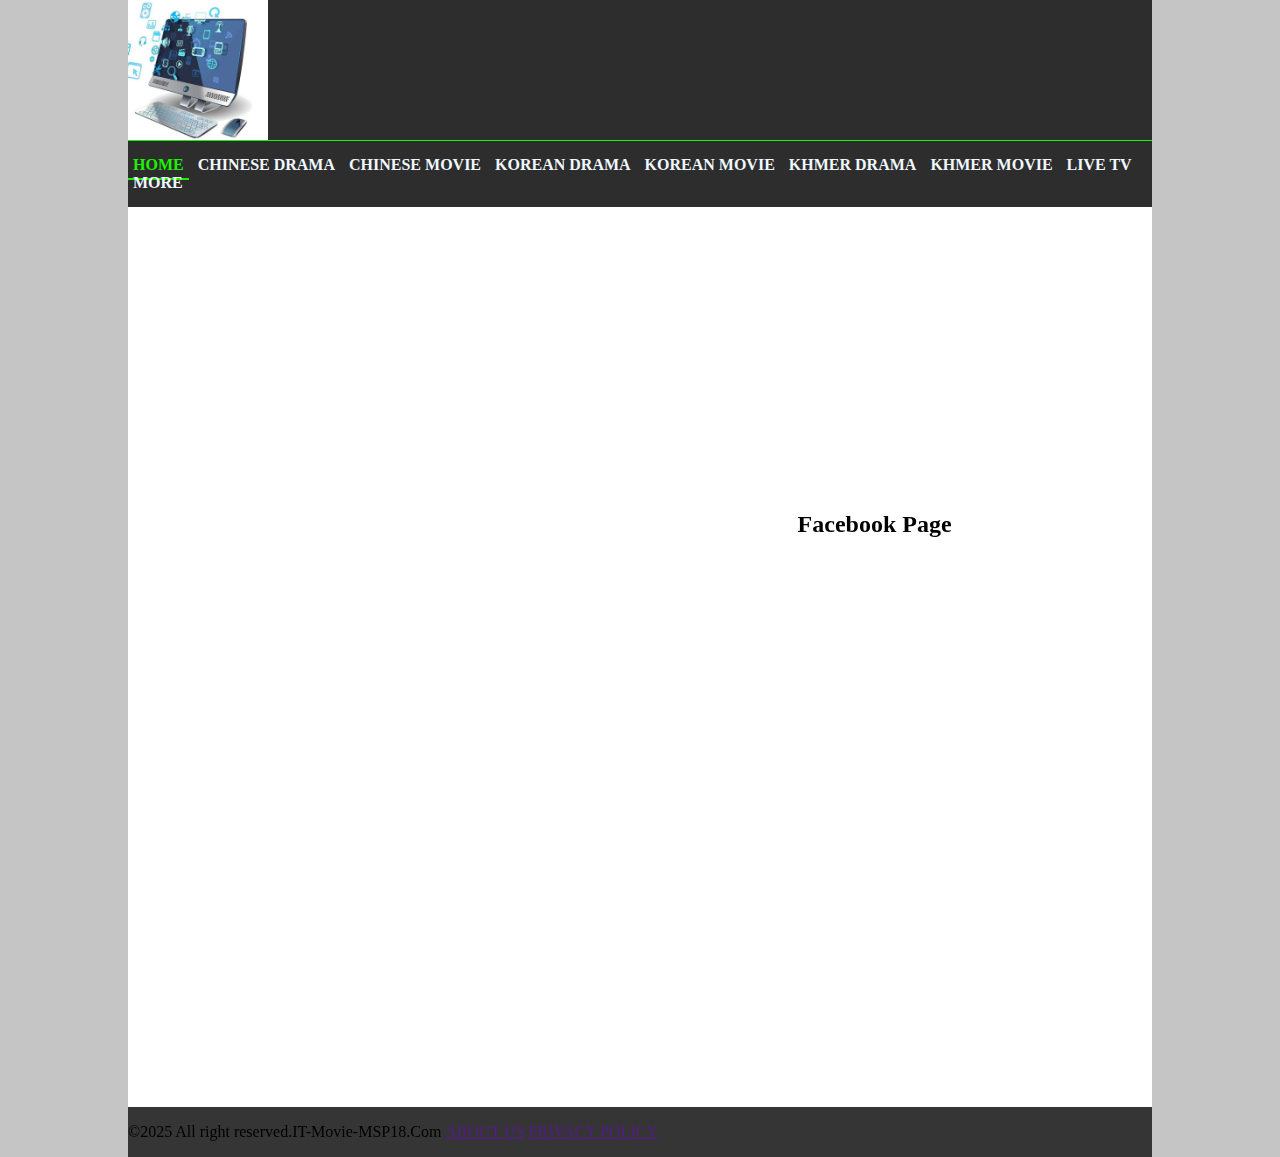
==== index.html @ 64b093c9 "day2" ====
<!DOCTYPE html>
<html lang="en">
    <head>
        <meta charset="UTF-8">
        <meta name="viewport" content="width=device-width, initial-scale=1.0">
        <title>IT-Movie-MSP18</title>
        <link rel="stylesheet" href="style.css">
    </head>
    <body>
        <header>
            <div id="logo">
                <img src="pic/logo.jpg" alt="">
            </div>
            <div id="nav">
                <a class="list" href="index.html">HOME</a>
                <a class="list-normal"href="pages/chinese-drama.html">Chinese drama</a>
                <a class="list-normal"href="">Chinese movie</a>
                <a class="list-normal"href="">Korean drama</a>
                <a class="list-normal"href="">Korean movie</a>
                <a class="list-normal"href="">Khmer drama</a>
                <a class="list-normal"href="">Khmer movie</a>
                <a class="list-normal"href="">live TV</a>
                <a class="list-normal"href="">More</a>
            </div>
        </header>

        <div class="content">
            <div class="content-l">
                <div>
                    <iframe width="560" height="315" src="https://www.youtube.com/embed/aq-f0vFed0c?si=wukLVtItbViC8Puo" title="YouTube video player" frameborder="0" allow="accelerometer; autoplay; clipboard-write; encrypted-media; gyroscope; picture-in-picture; web-share" referrerpolicy="strict-origin-when-cross-origin" allowfullscreen></iframe>
                </div>
            </div>
            <div class="content-r">
                <h2>Facebook Page</h2>
            </div>
        </div>

        <footer>
            <div>
                <p>©2025 All right reserved.IT-Movie-MSP18.Com</p>
            </div>
            <div>
                <a href="">ABOUT US</a>
                <a href="">PRIVACY POLICY</a>
            </div>
        </footer>
    </body>
</html>
---- style.css ----
body {
    background-image: url(https://www.istockphoto.com/illustrations/time-background-repeat);
    background-repeat: repeat;
    background-color: rgb(197, 197, 197);
    width: 80%;
    height: 180px;
    margin: 0 auto;
}

header {
    width: 100%;
    background-color: #1cf300;
}
 
#logo {
    height: 140px;
    background-color: #2d2d2d;
    margin-bottom: 1px;
}

img {
    height: 100%;
}

#nav {
    height: 25%;
    background-color: #2d2d2d;
    padding: 15px 0px;
    text-transform: uppercase;
}

.list-normal {
    color: aliceblue;
    font-weight: 800;
    text-decoration: none;
    padding: 20px 5px 5px 5px;
}

.list-normal:hover {
    color: #1cf300;
    font-weight: 800;
    padding: 20px 5px 5px 5px;
    border-bottom: 2px solid #1cf300;
}

.list {
    color: #1cf300;
    font-weight: 800;
    padding: 20px 5px 5px 5px;
    text-decoration: none;
    border-bottom: 2px solid #1cf300;
}

.content {
    height: 100vh;
    background-color: #ffffff;
}

.content-l {
    width: 65%;
    display: inline-block;
}

.content-r {
    width: 30%;
    display: inline-block;
    position: relative;
    top: 10px;
}

footer {
    background-color: #353535;
}

footer > div {
    display: inline-block;
}
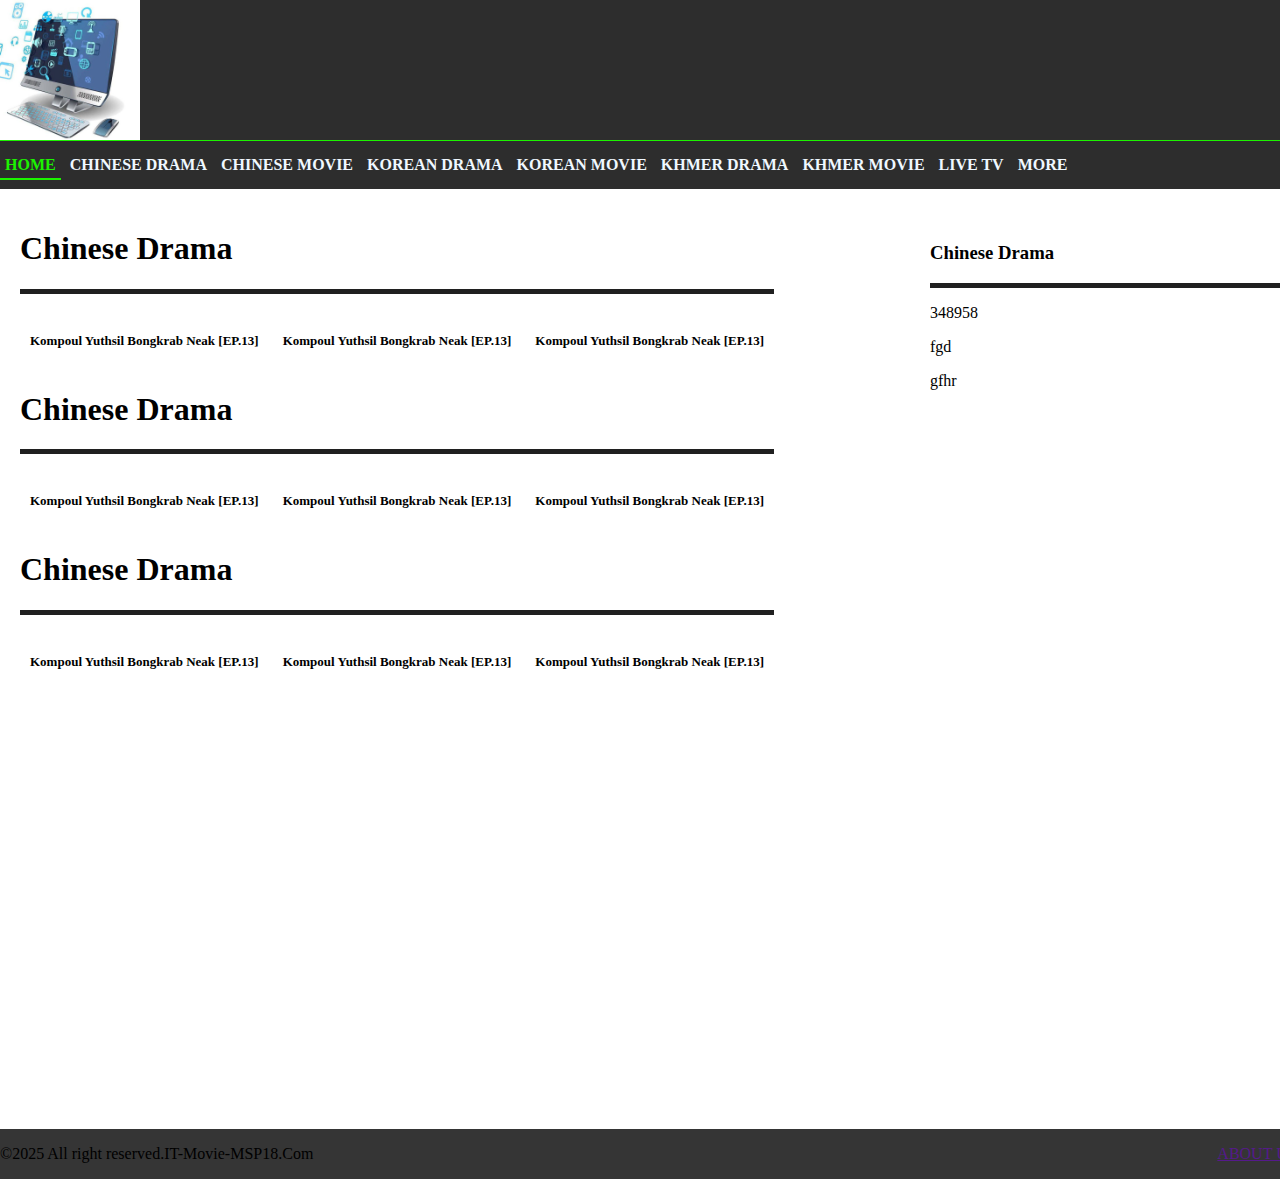
==== commit b8514517: "day3" ====
--- a/index.html
+++ b/index.html
@@ -27,11 +27,67 @@
         <div class="content">
             <div class="content-l">
                 <div>
-                    <iframe width="560" height="315" src="https://www.youtube.com/embed/aq-f0vFed0c?si=wukLVtItbViC8Puo" title="YouTube video player" frameborder="0" allow="accelerometer; autoplay; clipboard-write; encrypted-media; gyroscope; picture-in-picture; web-share" referrerpolicy="strict-origin-when-cross-origin" allowfullscreen></iframe>
+                    <h1>Chinese Drama</h1>
+                </div>
+                <div class="item">
+                   <div>
+                        <img src="https://movie-khmer.com/wp-content/uploads/kompoul-yuthsil-bongkrab-neak.jpg" alt="">
+                        <h2>Kompoul Yuthsil Bongkrab Neak [EP.13]</h2>
+                   </div>
+                   <div>
+                        <img src="https://movie-khmer.com/wp-content/uploads/kompoul-yuthsil-bongkrab-neak.jpg" alt="">
+                        <h2>Kompoul Yuthsil Bongkrab Neak [EP.13]</h2>
+                    </div>
+                    <div>
+                        <img src="https://movie-khmer.com/wp-content/uploads/kompoul-yuthsil-bongkrab-neak.jpg" alt="">
+                        <h2>Kompoul Yuthsil Bongkrab Neak [EP.13]</h2>
+                   </div>
+                </div>
+                <div>
+                    <h1>Chinese Drama</h1>
+                </div>
+                <div class="item">
+                   <div>
+                        <img src="https://movie-khmer.com/wp-content/uploads/kompoul-yuthsil-bongkrab-neak.jpg" alt="">
+                        <h2>Kompoul Yuthsil Bongkrab Neak [EP.13]</h2>
+                   </div>
+                   <div>
+                        <img src="https://movie-khmer.com/wp-content/uploads/kompoul-yuthsil-bongkrab-neak.jpg" alt="">
+                        <h2>Kompoul Yuthsil Bongkrab Neak [EP.13]</h2>
+                    </div>
+                    <div>
+                        <img src="https://movie-khmer.com/wp-content/uploads/kompoul-yuthsil-bongkrab-neak.jpg" alt="">
+                        <h2>Kompoul Yuthsil Bongkrab Neak [EP.13]</h2>
+                   </div>
+                </div>
+                <div>
+                    <h1>Chinese Drama</h1>
+                </div>
+                <div class="item">
+                   <div>
+                        <img src="https://movie-khmer.com/wp-content/uploads/kompoul-yuthsil-bongkrab-neak.jpg" alt="">
+                        <h2>Kompoul Yuthsil Bongkrab Neak [EP.13]</h2>
+                   </div>
+                   <div>
+                        <img src="https://movie-khmer.com/wp-content/uploads/kompoul-yuthsil-bongkrab-neak.jpg" alt="">
+                        <h2>Kompoul Yuthsil Bongkrab Neak [EP.13]</h2>
+                    </div>
+                    <div>
+                        <img src="https://movie-khmer.com/wp-content/uploads/kompoul-yuthsil-bongkrab-neak.jpg" alt="">
+                        <h2>Kompoul Yuthsil Bongkrab Neak [EP.13]</h2>
+                   </div>
                 </div>
             </div>
+
             <div class="content-r">
-                <h2>Facebook Page</h2>
+                <div>
+                    <h3>Chinese Drama</h3>
+                </div>
+                <div class="item" style="width: 100%;">
+                    <p>348958</p>
+                    <p>fgd</p>
+                    <p>gfhr</p>
+                </div>
             </div>
         </div>
 
@@ -39,7 +95,7 @@
             <div>
                 <p>©2025 All right reserved.IT-Movie-MSP18.Com</p>
             </div>
-            <div>
+            <div class="footer-r">
                 <a href="">ABOUT US</a>
                 <a href="">PRIVACY POLICY</a>
             </div>
--- a/style.css
+++ b/style.css
@@ -2,7 +2,7 @@
     background-image: url(https://www.istockphoto.com/illustrations/time-background-repeat);
     background-repeat: repeat;
     background-color: rgb(197, 197, 197);
-    width: 80%;
+    width: 1440px;
     height: 180px;
     margin: 0 auto;
 }
@@ -54,6 +54,7 @@
 .content {
     height: 100vh;
     background-color: #ffffff;
+    padding: 20px;
 }
 
 .content-l {
@@ -61,17 +62,41 @@
     display: inline-block;
 }
 
+.item {
+    border-top: 5px solid #202020;
+    display: inline-block;
+}
+
+.item > div {
+    display: inline-block;
+    padding: 10px;
+}
+
+h2 {
+    font-size: small;
+}
+
 .content-r {
     width: 30%;
     display: inline-block;
-    position: relative;
-    top: 10px;
+    position: absolute;
+    top: 24.8%;
+    bottom: 0;
+}
+
+.content-r > div {
+    margin: 0 auto;
 }
 
 footer {
     background-color: #353535;
+    height: 50px;
 }
 
 footer > div {
     display: inline-block;
+}
+
+footer > .footer-r {
+    padding-left: 900px;
 }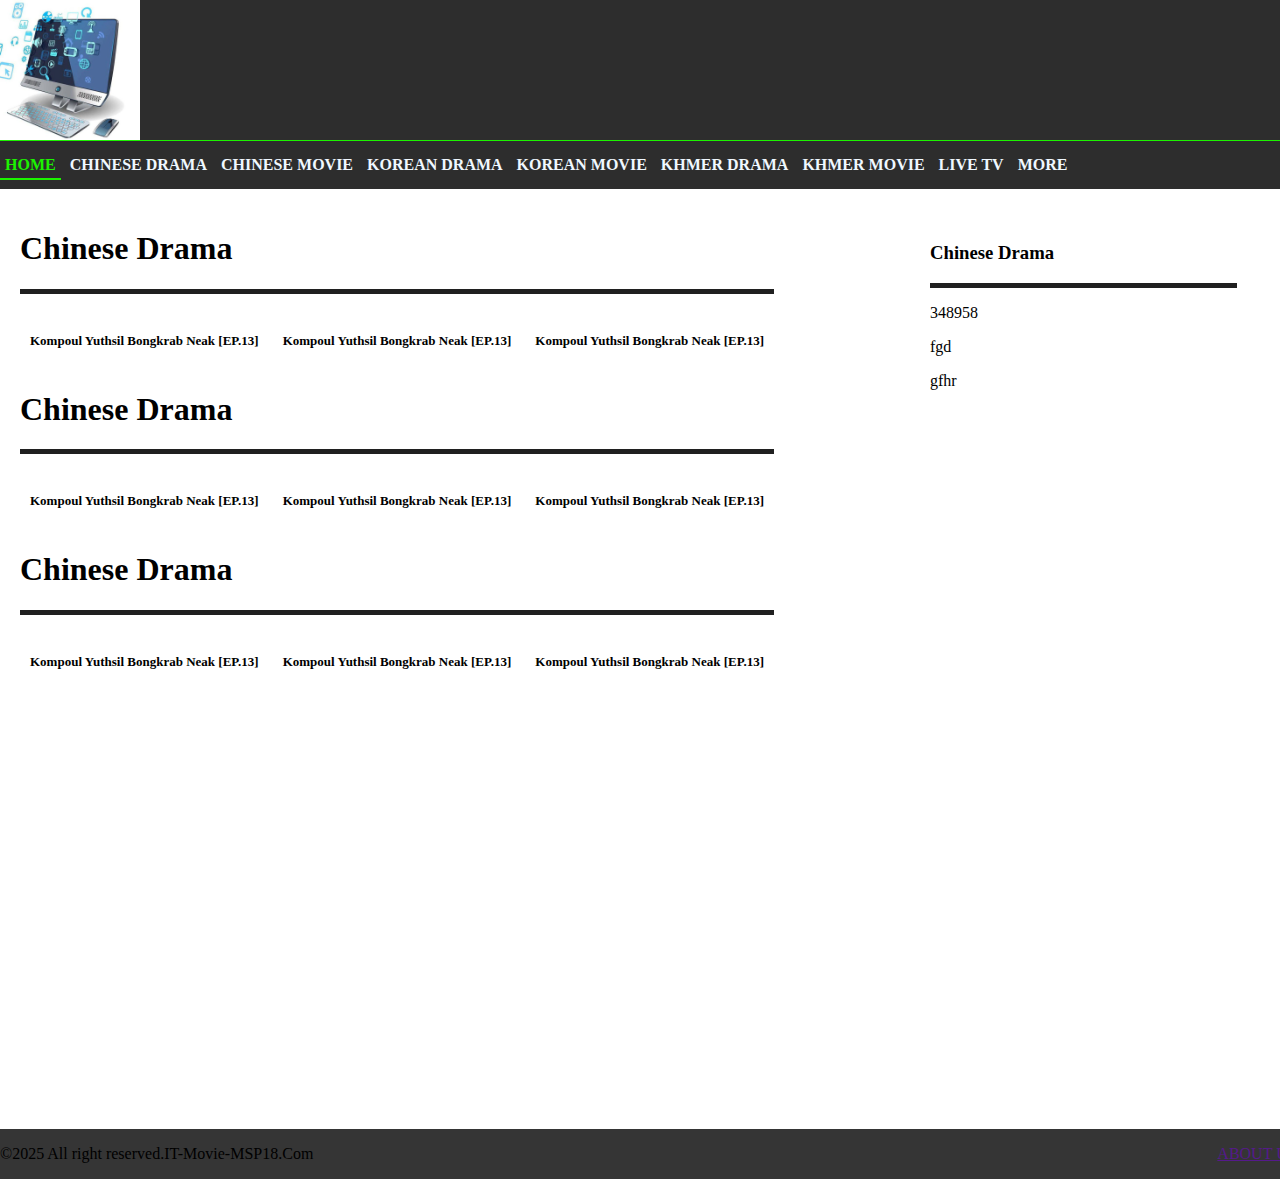
==== commit 88d0eebd: "day3" ====
--- a/index.html
+++ b/index.html
@@ -83,7 +83,7 @@
                 <div>
                     <h3>Chinese Drama</h3>
                 </div>
-                <div class="item" style="width: 100%;">
+                <div class="item" style="width: 80%;">
                     <p>348958</p>
                     <p>fgd</p>
                     <p>gfhr</p>
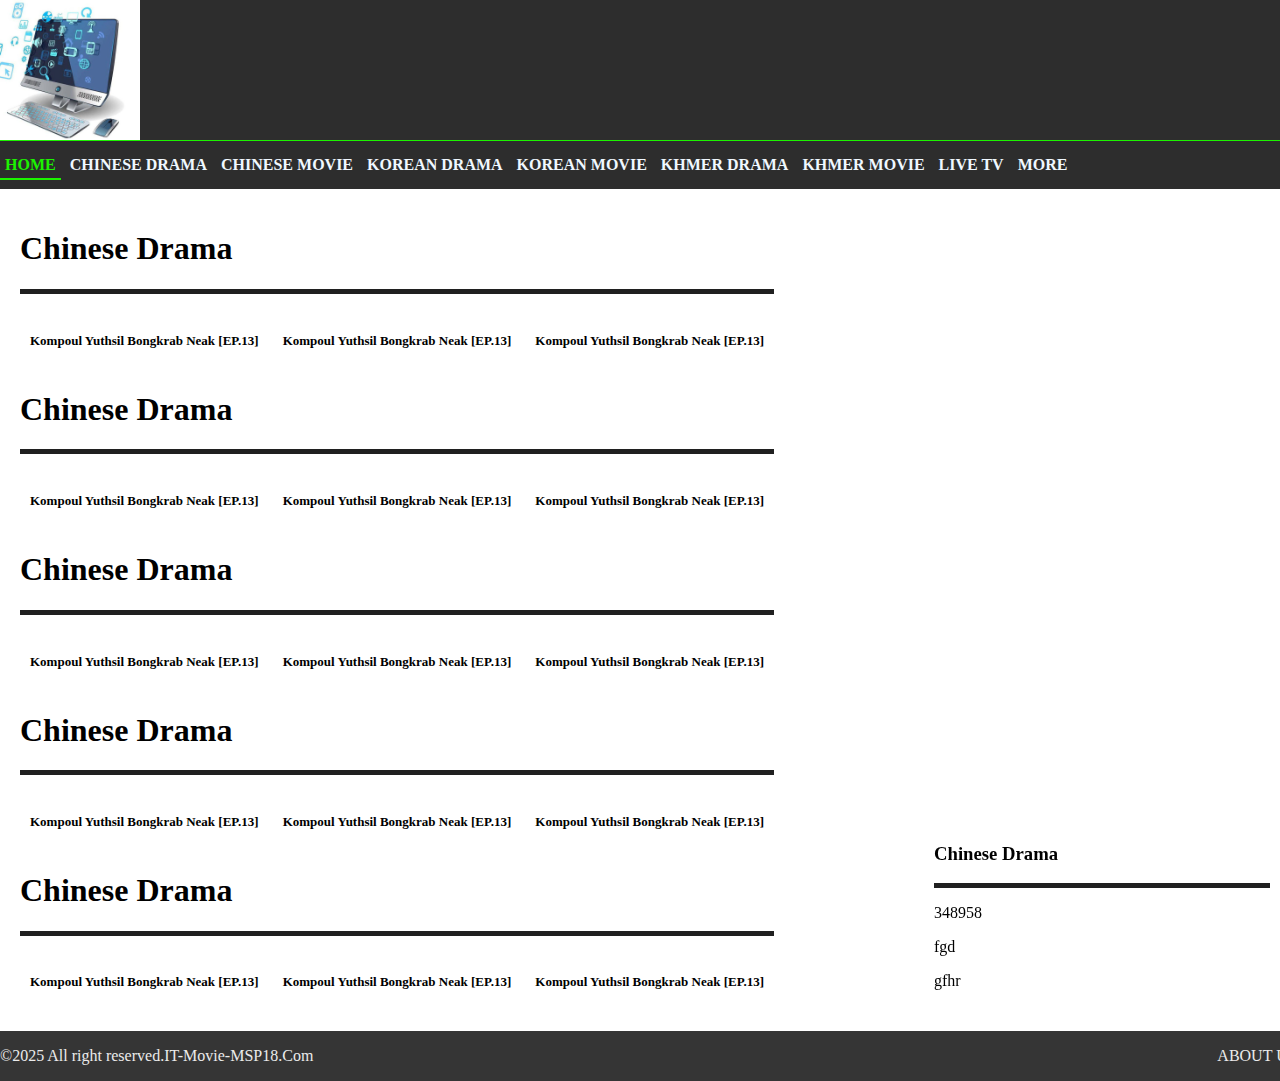
==== commit 37ea9ea9: "day4" ====
--- a/index.html
+++ b/index.html
@@ -77,6 +77,40 @@
                         <h2>Kompoul Yuthsil Bongkrab Neak [EP.13]</h2>
                    </div>
                 </div>
+                <div>
+                    <h1>Chinese Drama</h1>
+                </div>
+                <div class="item">
+                   <div>
+                        <img src="https://movie-khmer.com/wp-content/uploads/kompoul-yuthsil-bongkrab-neak.jpg" alt="">
+                        <h2>Kompoul Yuthsil Bongkrab Neak [EP.13]</h2>
+                   </div>
+                   <div>
+                        <img src="https://movie-khmer.com/wp-content/uploads/kompoul-yuthsil-bongkrab-neak.jpg" alt="">
+                        <h2>Kompoul Yuthsil Bongkrab Neak [EP.13]</h2>
+                    </div>
+                    <div>
+                        <img src="https://movie-khmer.com/wp-content/uploads/kompoul-yuthsil-bongkrab-neak.jpg" alt="">
+                        <h2>Kompoul Yuthsil Bongkrab Neak [EP.13]</h2>
+                   </div>
+                </div>
+                <div>
+                    <h1>Chinese Drama</h1>
+                </div>
+                <div class="item">
+                   <div>
+                        <img src="https://movie-khmer.com/wp-content/uploads/kompoul-yuthsil-bongkrab-neak.jpg" alt="">
+                        <h2>Kompoul Yuthsil Bongkrab Neak [EP.13]</h2>
+                   </div>
+                   <div>
+                        <img src="https://movie-khmer.com/wp-content/uploads/kompoul-yuthsil-bongkrab-neak.jpg" alt="">
+                        <h2>Kompoul Yuthsil Bongkrab Neak [EP.13]</h2>
+                    </div>
+                    <div>
+                        <img src="https://movie-khmer.com/wp-content/uploads/kompoul-yuthsil-bongkrab-neak.jpg" alt="">
+                        <h2>Kompoul Yuthsil Bongkrab Neak [EP.13]</h2>
+                   </div>
+                </div>
             </div>
 
             <div class="content-r">
--- a/style.css
+++ b/style.css
@@ -3,7 +3,6 @@
     background-repeat: repeat;
     background-color: rgb(197, 197, 197);
     width: 1440px;
-    height: 180px;
     margin: 0 auto;
 }
 
@@ -52,7 +51,6 @@
 }
 
 .content {
-    height: 100vh;
     background-color: #ffffff;
     padding: 20px;
 }
@@ -78,10 +76,11 @@
 
 .content-r {
     width: 30%;
+    margin-top: 20px;
     display: inline-block;
-    position: absolute;
-    top: 24.8%;
-    bottom: 0;
+    position: sticky;
+    top: 3%;
+    bottom: 77%;
 }
 
 .content-r > div {
@@ -97,6 +96,24 @@
     display: inline-block;
 }
 
+footer > div > p {
+    color: #ebebeb;
+}
+
 footer > .footer-r {
     padding-left: 900px;
+}
+
+footer > .footer-r > a {
+    color: #ebebeb;
+    text-decoration: none;
+}
+
+footer > .footer-r > a:hover {
+    color: #009803;
+}
+
+footer > .footer-r > a:first-child {
+    border-right: 1px solid #ebebeb;
+    padding-right: 4px;
 }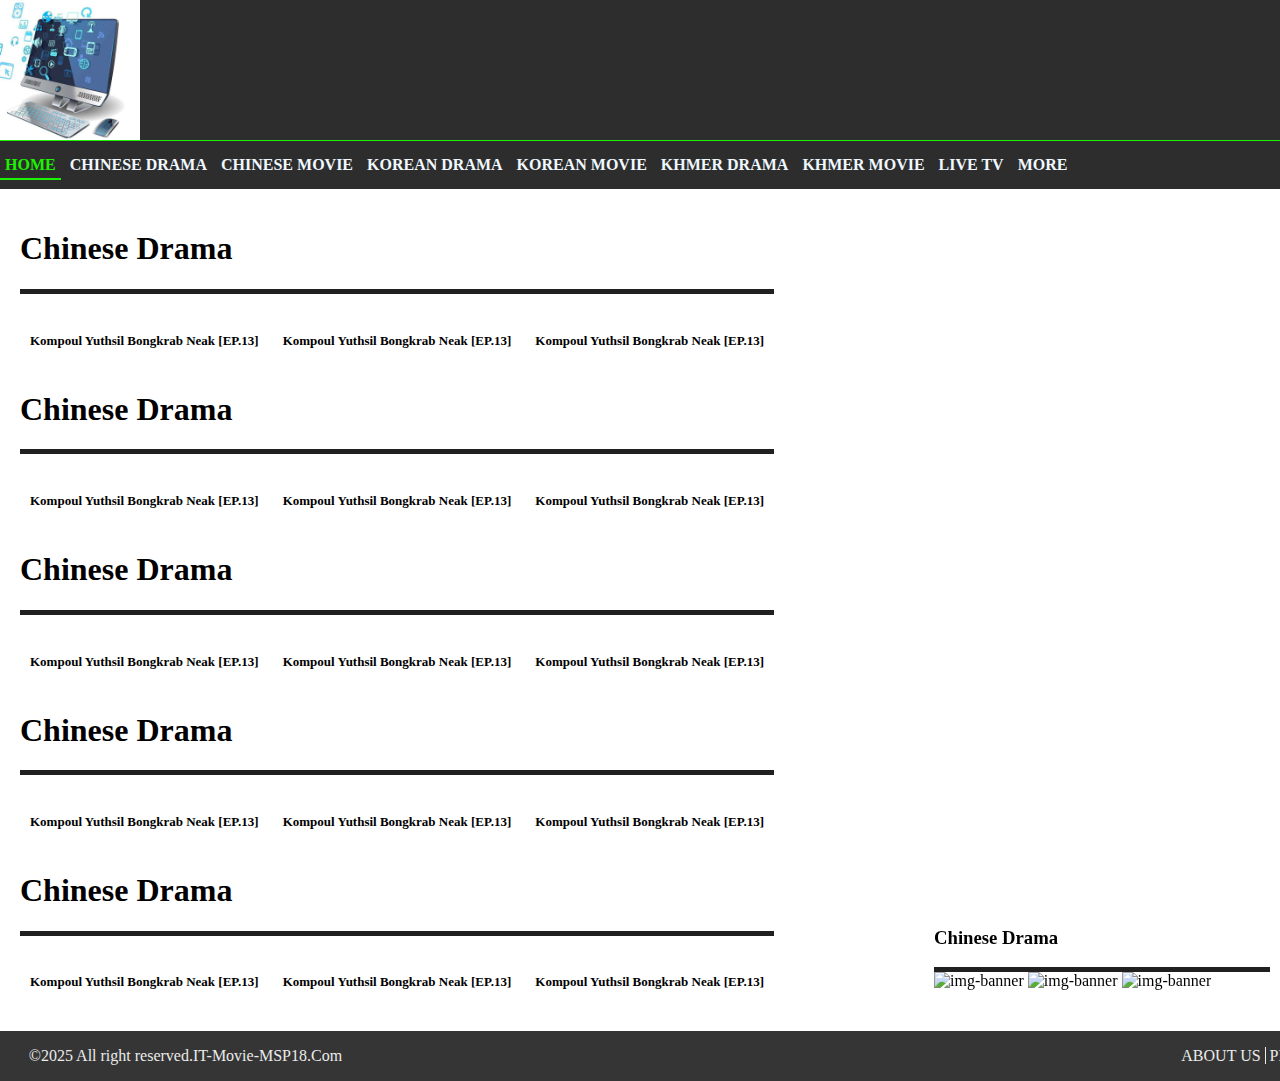
==== commit 63ecf59f: "day5" ====
--- a/index.html
+++ b/index.html
@@ -118,9 +118,9 @@
                     <h3>Chinese Drama</h3>
                 </div>
                 <div class="item" style="width: 80%;">
-                    <p>348958</p>
-                    <p>fgd</p>
-                    <p>gfhr</p>
+                    <img src="https://movie-khmer.com/wp-content/uploads/mktelegram.jpg" alt="img-banner">
+                    <img src="https://movie-khmer.com/wp-content/uploads/khmerlivead.jpg" alt="img-banner">
+                    <img src="https://movie-khmer.com/wp-content/uploads/khmer-video.com_.jpg" alt="img-banner">
                 </div>
             </div>
         </div>
--- a/style.css
+++ b/style.css
@@ -79,12 +79,15 @@
     margin-top: 20px;
     display: inline-block;
     position: sticky;
-    top: 3%;
-    bottom: 77%;
+    top: 0;
 }
 
 .content-r > div {
     margin: 0 auto;
+}
+
+.content-r > div:last-child > img {
+
 }
 
 footer {
@@ -96,12 +99,16 @@
     display: inline-block;
 }
 
+footer > div:first-child {
+    padding-left: 2%;
+}
+
 footer > div > p {
     color: #ebebeb;
 }
 
 footer > .footer-r {
-    padding-left: 900px;
+    padding-left: 58%;
 }
 
 footer > .footer-r > a {
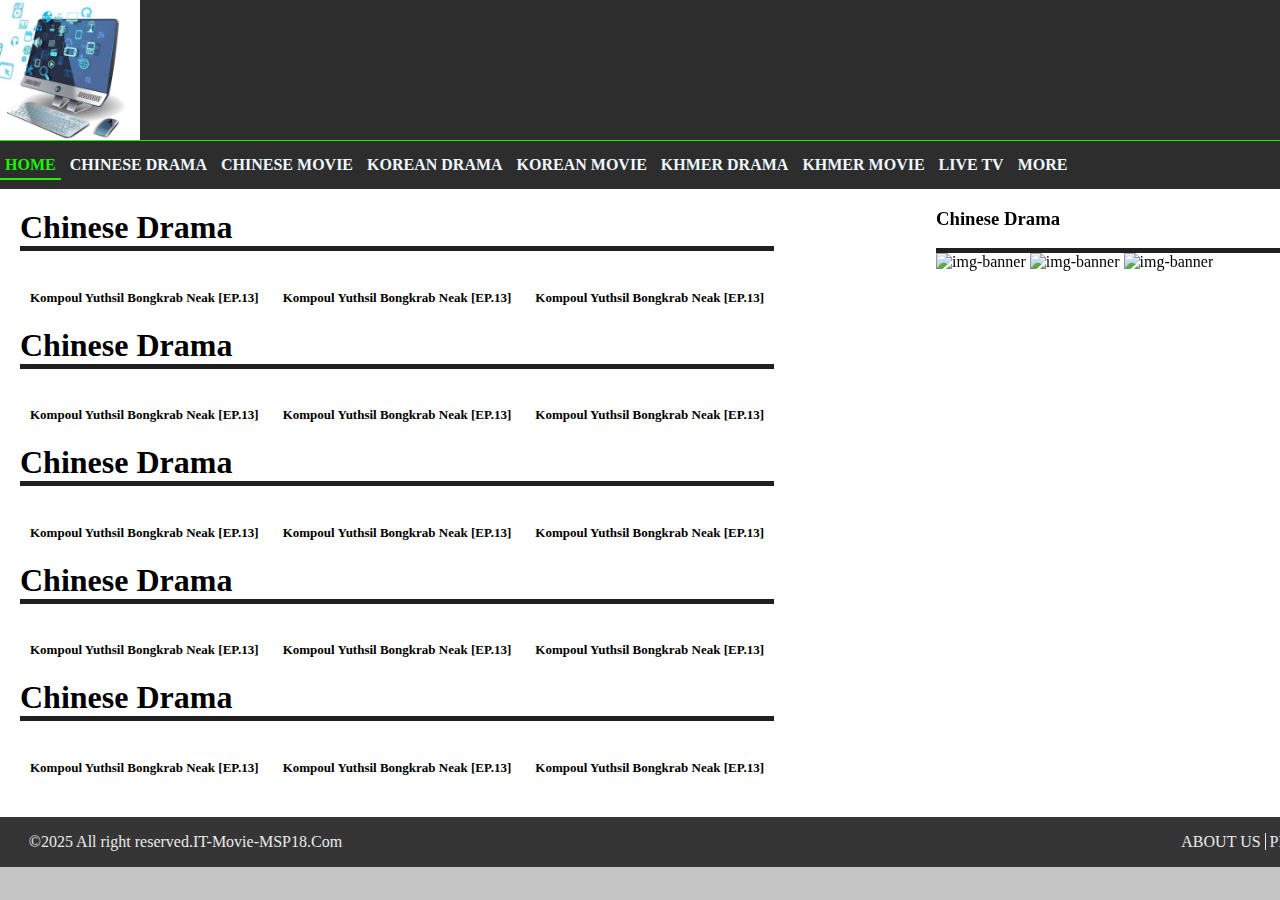
==== commit 81c76590: "day5" ====
--- a/index.html
+++ b/index.html
@@ -24,6 +24,17 @@
             </div>
         </header>
 
+        <div class="content-r">
+            <div>
+                <h3>Chinese Drama</h3>
+            </div>
+            <div class="item" style="width: 80%;">
+                <img src="https://movie-khmer.com/wp-content/uploads/mktelegram.jpg" alt="img-banner">
+                <img src="https://movie-khmer.com/wp-content/uploads/khmerlivead.jpg" alt="img-banner">
+                <img src="https://movie-khmer.com/wp-content/uploads/khmer-video.com_.jpg" alt="img-banner">
+            </div>
+        </div>
+        
         <div class="content">
             <div class="content-l">
                 <div>
@@ -112,17 +123,6 @@
                    </div>
                 </div>
             </div>
-
-            <div class="content-r">
-                <div>
-                    <h3>Chinese Drama</h3>
-                </div>
-                <div class="item" style="width: 80%;">
-                    <img src="https://movie-khmer.com/wp-content/uploads/mktelegram.jpg" alt="img-banner">
-                    <img src="https://movie-khmer.com/wp-content/uploads/khmerlivead.jpg" alt="img-banner">
-                    <img src="https://movie-khmer.com/wp-content/uploads/khmer-video.com_.jpg" alt="img-banner">
-                </div>
-            </div>
         </div>
 
         <footer>
--- a/style.css
+++ b/style.css
@@ -60,6 +60,10 @@
     display: inline-block;
 }
 
+div.content-l > div > h1 {
+    margin: 0;
+}
+
 .item {
     border-top: 5px solid #202020;
     display: inline-block;
@@ -74,20 +78,15 @@
     font-size: small;
 }
 
-.content-r {
-    width: 30%;
-    margin-top: 20px;
-    display: inline-block;
+div.content-r {
     position: sticky;
     top: 0;
+    float: right;
+    width: 35%;
 }
 
 .content-r > div {
     margin: 0 auto;
-}
-
-.content-r > div:last-child > img {
-
 }
 
 footer {
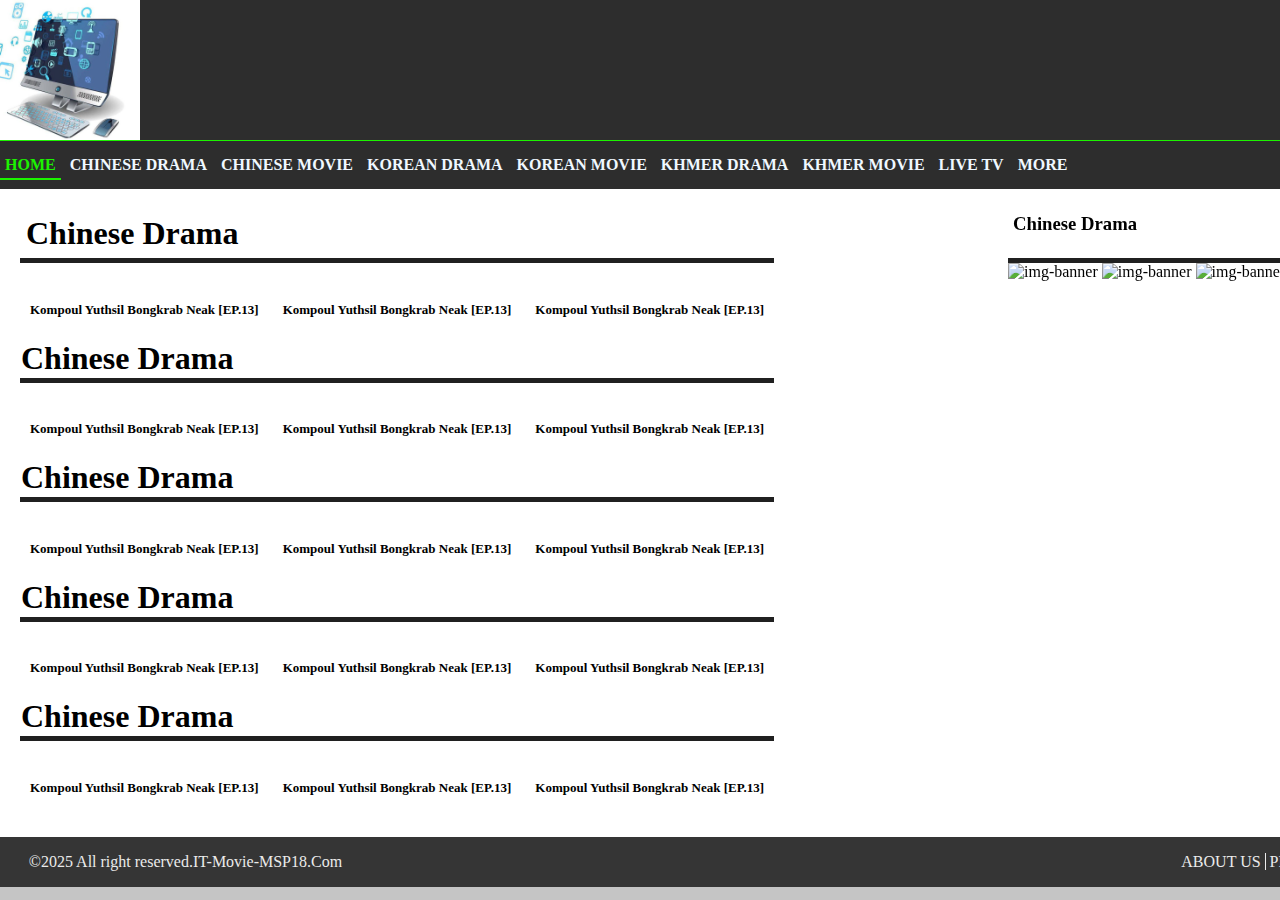
==== commit 3cd6d7c8: "day5" ====
--- a/index.html
+++ b/index.html
@@ -25,7 +25,7 @@
         </header>
 
         <div class="content-r">
-            <div>
+            <div class="same">
                 <h3>Chinese Drama</h3>
             </div>
             <div class="item" style="width: 80%;">
@@ -34,10 +34,10 @@
                 <img src="https://movie-khmer.com/wp-content/uploads/khmer-video.com_.jpg" alt="img-banner">
             </div>
         </div>
-        
+
         <div class="content">
             <div class="content-l">
-                <div>
+                <div class="same">
                     <h1>Chinese Drama</h1>
                 </div>
                 <div class="item">
--- a/style.css
+++ b/style.css
@@ -60,8 +60,12 @@
     display: inline-block;
 }
 
-div.content-l > div > h1 {
-    margin: 0;
+.same {
+    padding: 5px 5px;
+}
+
+h1 {
+    margin: 1px;
 }
 
 .item {
@@ -78,11 +82,11 @@
     font-size: small;
 }
 
-div.content-r {
+.content-r {
     position: sticky;
     top: 0;
     float: right;
-    width: 35%;
+    width: 30%;
 }
 
 .content-r > div {
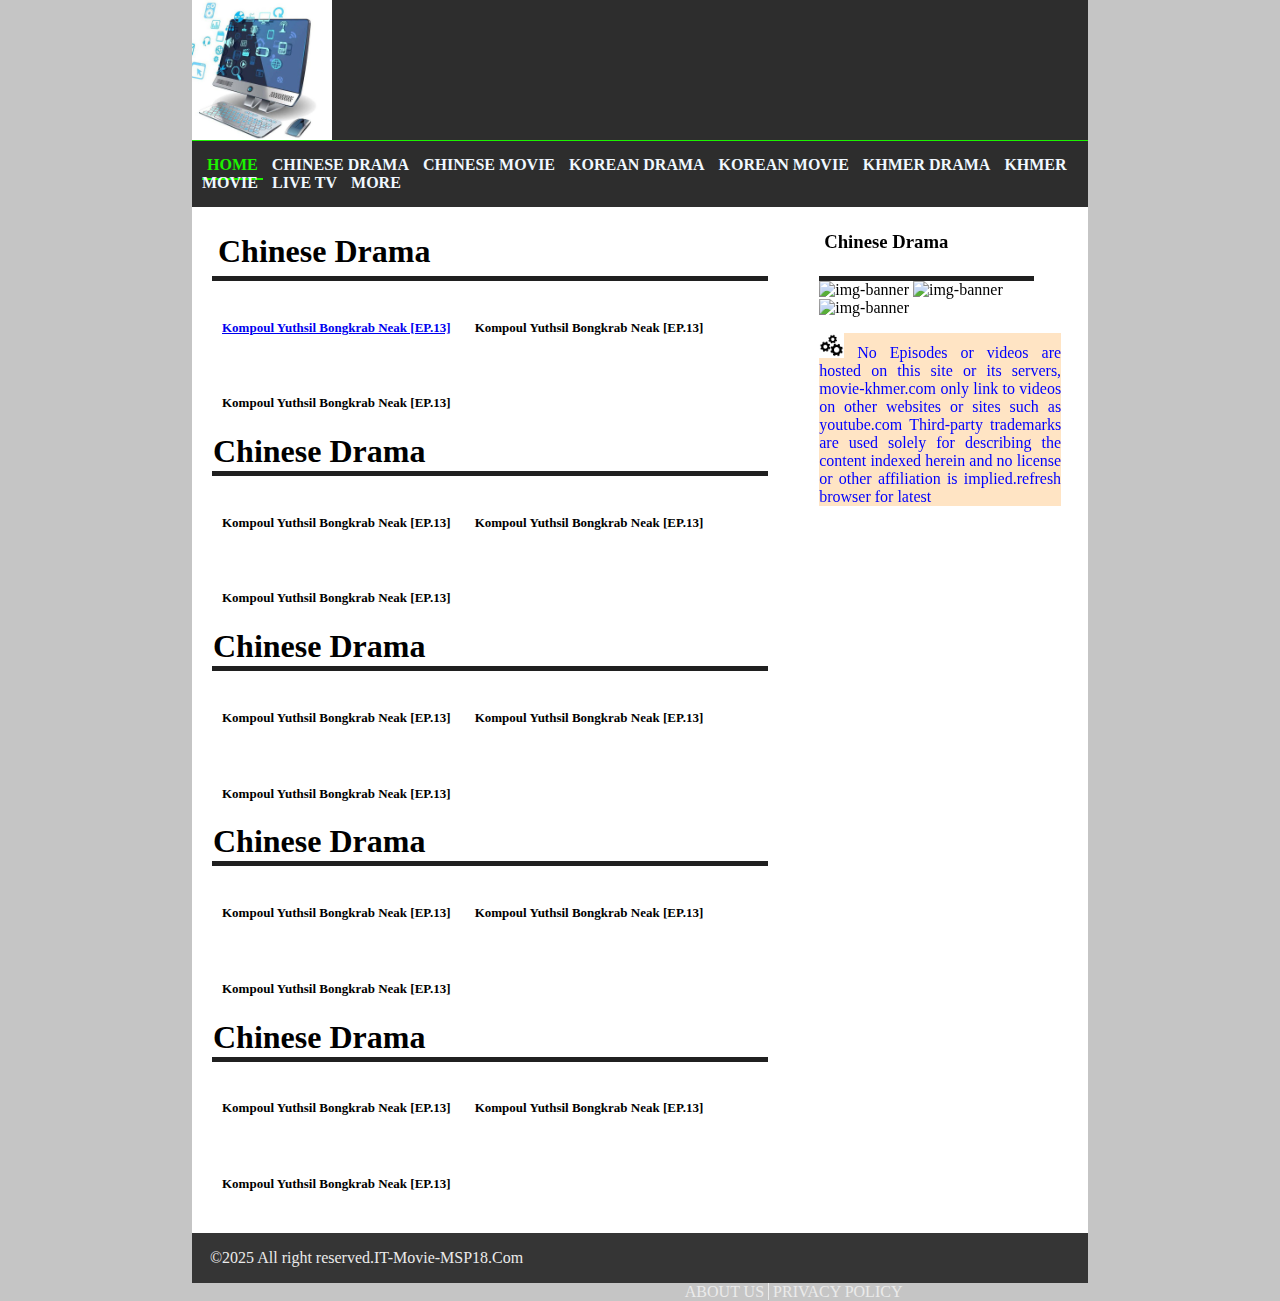
==== commit 41b15c6a: "day6" ====
--- a/index.html
+++ b/index.html
@@ -33,6 +33,13 @@
                 <img src="https://movie-khmer.com/wp-content/uploads/khmerlivead.jpg" alt="img-banner">
                 <img src="https://movie-khmer.com/wp-content/uploads/khmer-video.com_.jpg" alt="img-banner">
             </div>
+            <br>
+            <div>
+                <p>
+                    <img src="pic/icons8-gears.gif" alt="loding">
+                    No Episodes or videos are hosted on this site or its servers, movie-khmer.com only link to videos on other websites or sites such as youtube.com Third-party trademarks are used solely for describing the content indexed herein and no license or other affiliation is implied.refresh browser for latest
+                </p>
+            </div>
         </div>
 
         <div class="content">
@@ -42,8 +49,10 @@
                 </div>
                 <div class="item">
                    <div>
-                        <img src="https://movie-khmer.com/wp-content/uploads/kompoul-yuthsil-bongkrab-neak.jpg" alt="">
-                        <h2>Kompoul Yuthsil Bongkrab Neak [EP.13]</h2>
+                        <a href="pages/Kompoul Yuthsil Bongkrab Neak.html">
+                            <img src="https://movie-khmer.com/wp-content/uploads/kompoul-yuthsil-bongkrab-neak.jpg" alt="">
+                            <h2>Kompoul Yuthsil Bongkrab Neak [EP.13]</h2>
+                        </a>
                    </div>
                    <div>
                         <img src="https://movie-khmer.com/wp-content/uploads/kompoul-yuthsil-bongkrab-neak.jpg" alt="">
--- a/style.css
+++ b/style.css
@@ -2,7 +2,7 @@
     background-image: url(https://www.istockphoto.com/illustrations/time-background-repeat);
     background-repeat: repeat;
     background-color: rgb(197, 197, 197);
-    width: 1440px;
+    width: 70%;
     margin: 0 auto;
 }
 
@@ -24,7 +24,7 @@
 #nav {
     height: 25%;
     background-color: #2d2d2d;
-    padding: 15px 0px;
+    padding: 15px 10px;
     text-transform: uppercase;
 }
 
@@ -89,8 +89,17 @@
     width: 30%;
 }
 
-.content-r > div {
-    margin: 0 auto;
+.content-r > div:last-child {
+    background-color: bisque;
+    color: blue;
+    width: 90%;
+    margin: 0;
+    text-align: justify;
+    text-justify: inter-word;
+}
+
+.content-r > div:last-child > p > img {
+    width: 25px;
 }
 
 footer {
@@ -111,7 +120,7 @@
 }
 
 footer > .footer-r {
-    padding-left: 58%;
+    padding-left: 55%;
 }
 
 footer > .footer-r > a {
